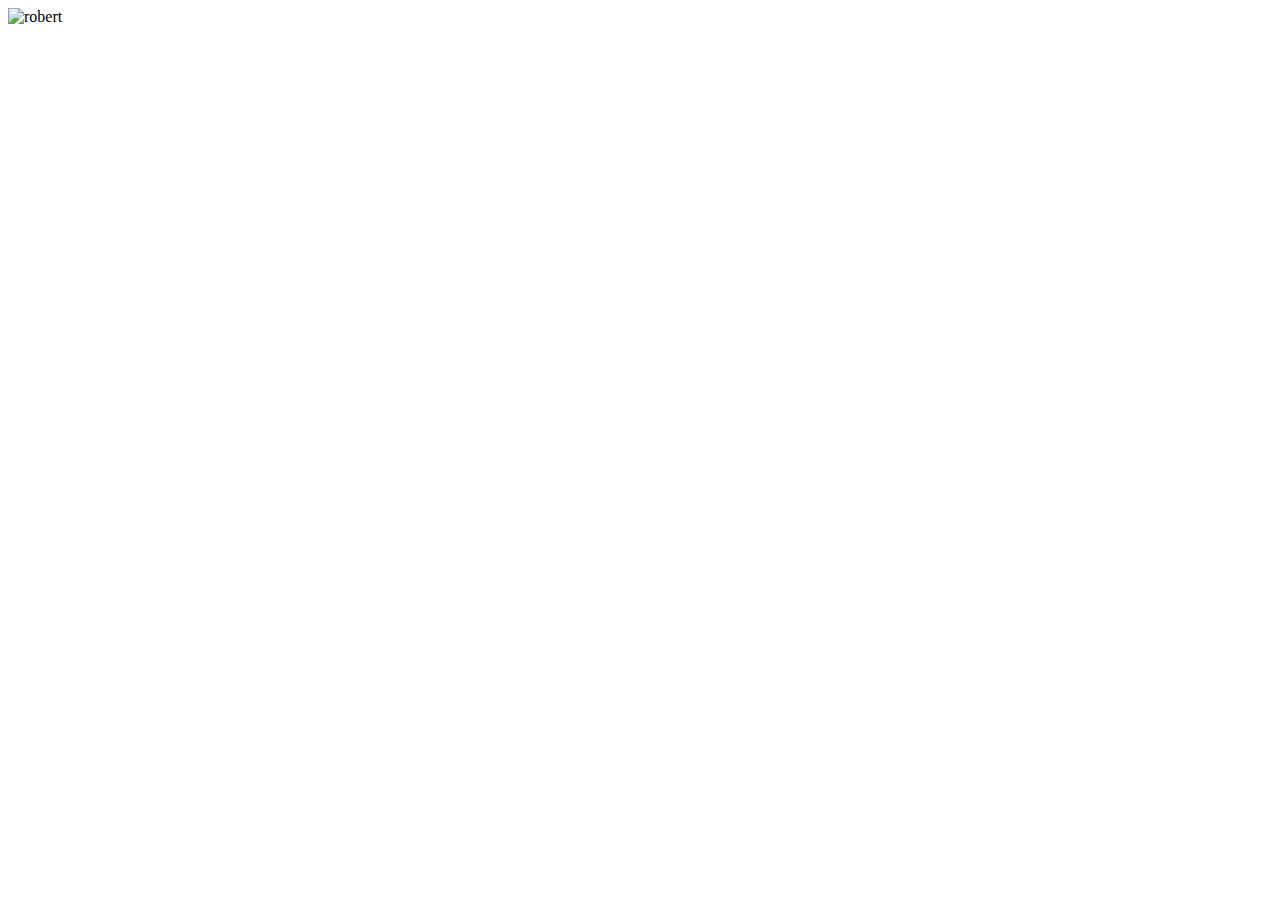
==== index.html @ 7ee14abe "added index.html" ====
<!DOCTYPE html>
<html lang="en">
<head>
    <meta charset="UTF-8">
    <meta http-equiv="X-UA-Compatible" content="IE=edge">
    <meta name="viewport" content="width=device-width, initial-scale=1.0">
    <title>Something Big....</title>
</head>
<body>
    <img src="https://twitter.com/i/status/1510065917316657159" alt="robert">
</body>
</html>
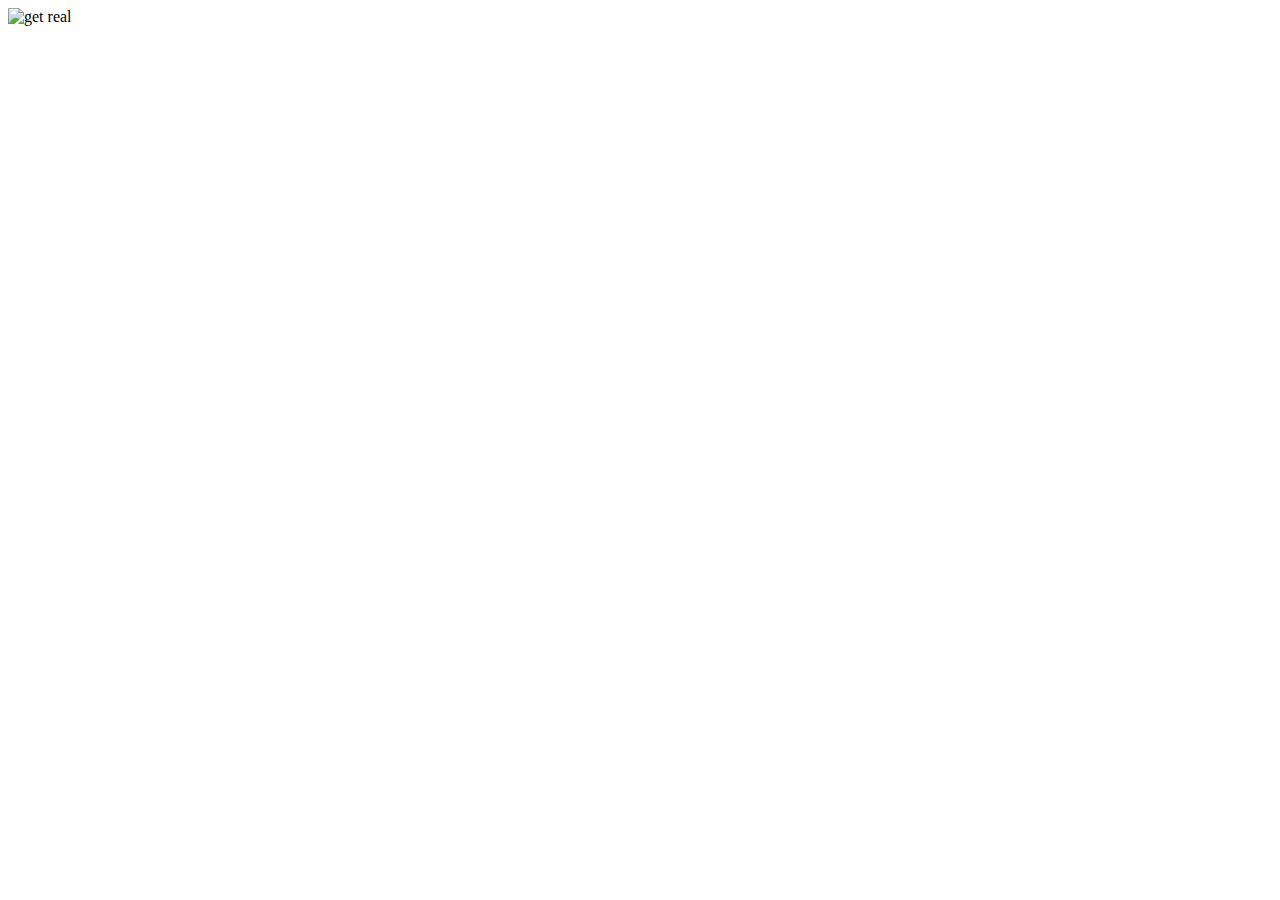
==== commit c3c5a36f: "fixed image" ====
--- a/index.html
+++ b/index.html
@@ -7,6 +7,6 @@
     <title>Something Big....</title>
 </head>
 <body>
-    <img src="https://twitter.com/i/status/1510065917316657159" alt="robert">
+    <img src="https://c.tenor.com/d6XZhVcT1x4AAAAC/get-real-cat.gif" alt="get real">
 </body>
 </html>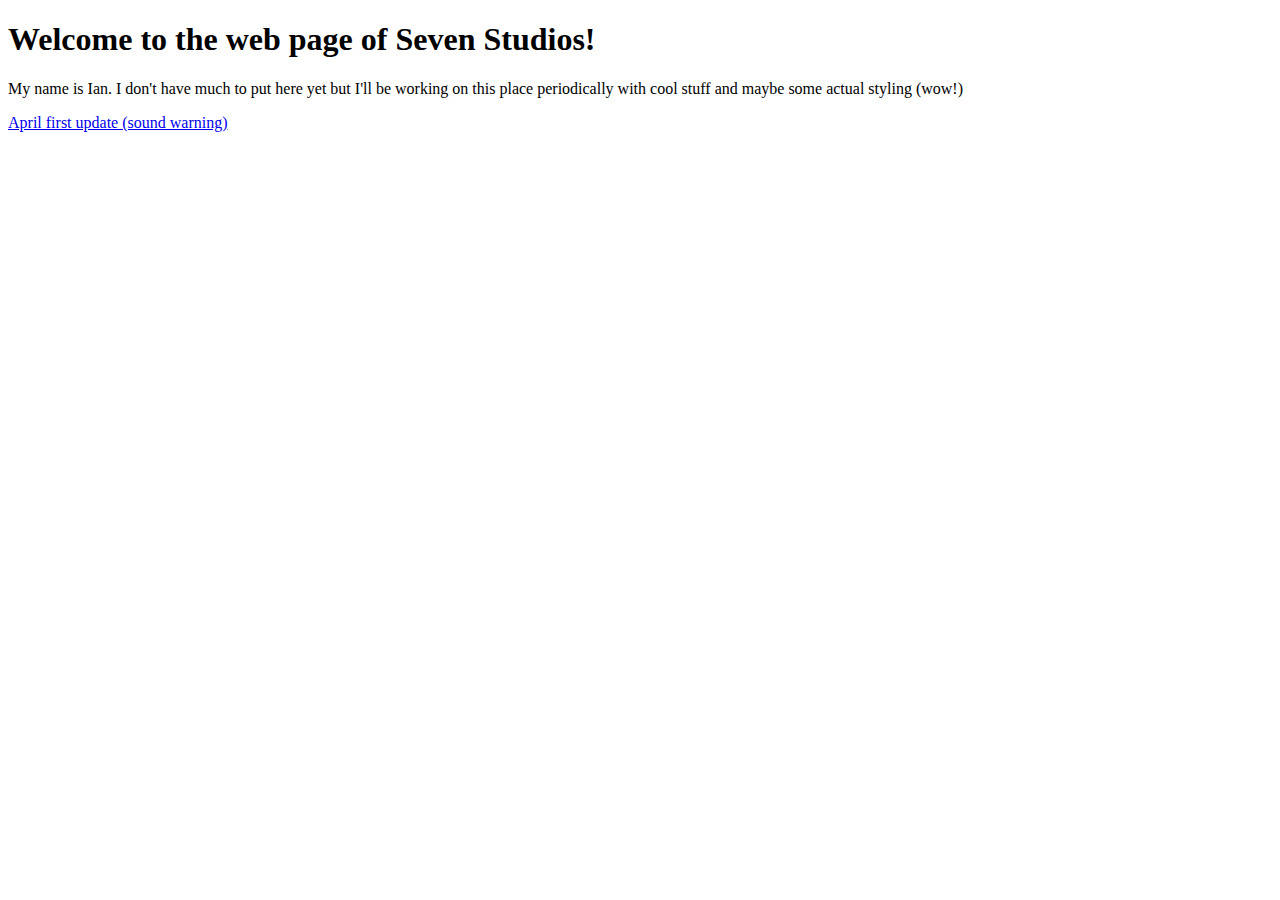
==== commit c9ea202f: "temporary welcome" ====
--- a/index.html
+++ b/index.html
@@ -4,9 +4,11 @@
     <meta charset="UTF-8">
     <meta http-equiv="X-UA-Compatible" content="IE=edge">
     <meta name="viewport" content="width=device-width, initial-scale=1.0">
-    <title>Something Big....</title>
+    <title>Welcome to my web site</title>
 </head>
 <body>
-    <img src="https://c.tenor.com/d6XZhVcT1x4AAAAC/get-real-cat.gif" alt="get real">
+    <h1>Welcome to the web page of Seven Studios!</h1>
+    <p>My name is Ian. I don't have much to put here yet but  I'll be working on this place periodically with cool stuff and maybe some actual styling (wow!)</p>
+    <a href="1-4-2022/april fool.html">April first update (sound warning)</a>
 </body>
 </html>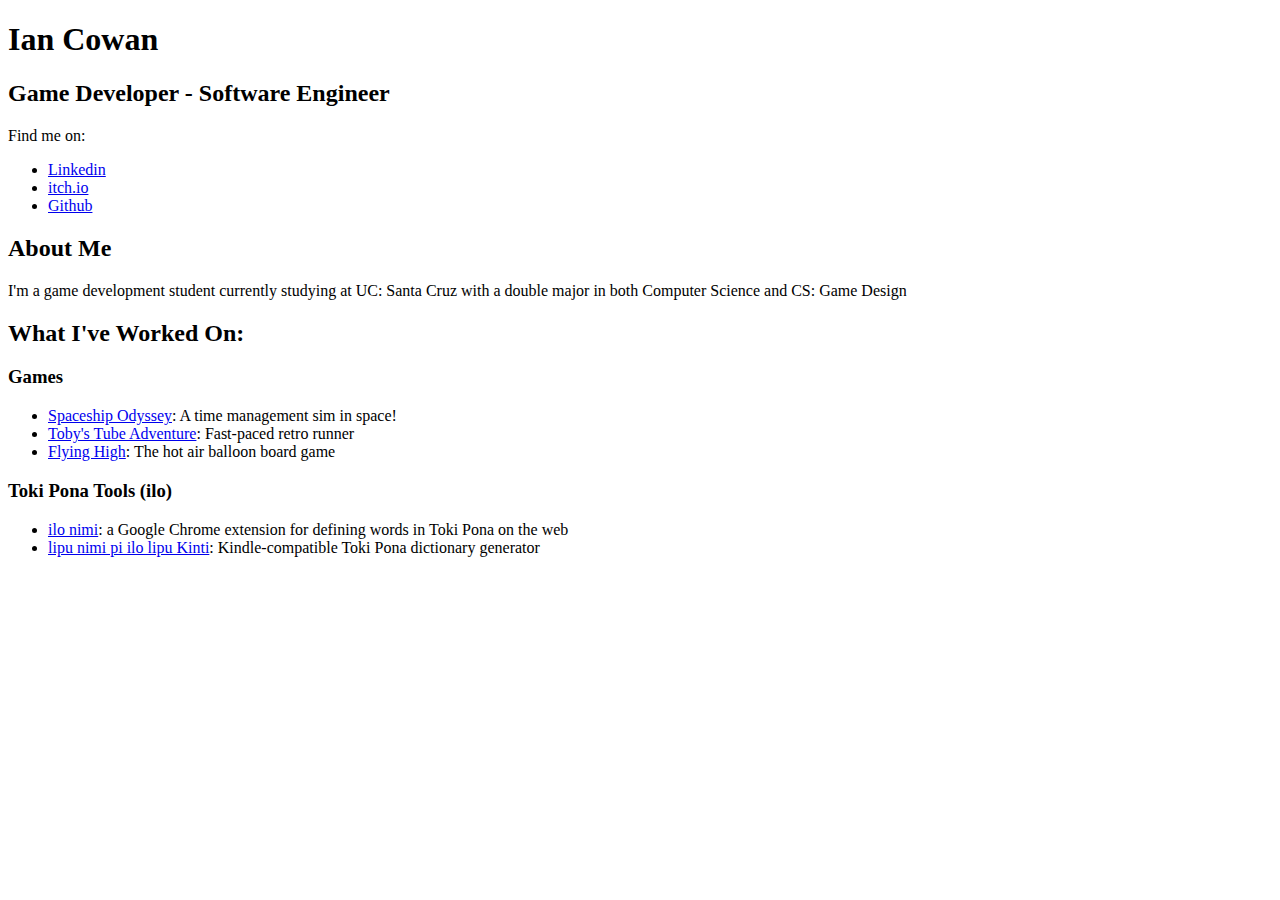
==== commit 30a71c7c: "added portfolio content" ====
--- a/index.html
+++ b/index.html
@@ -7,8 +7,33 @@
     <title>Welcome to my web site</title>
 </head>
 <body>
-    <h1>Welcome to the web page of Seven Studios!</h1>
-    <p>My name is Ian. I don't have much to put here yet but  I'll be working on this place periodically with cool stuff and maybe some actual styling (wow!)</p>
-    <a href="1-4-2022/april fool.html">April first update (sound warning)</a>
+    <h1>Ian Cowan</h1>
+    <h2>Game Developer - Software Engineer</h1>
+    <label for="links">Find me on:</label>
+    <ul id="links", name="Links">
+        <li><a href="https://www.linkedin.com/in/iankc/">Linkedin</a></li>
+        <li><a href="https://sevenstudios.itch.io/">itch.io</a></li>
+        <li><a href="https://github.com/IanC27">Github</a></li>
+    </ul>
+
+    <h2>About Me</h2>
+    <p>
+        I'm a game development student currently studying at UC: Santa Cruz with a double major in both Computer Science and CS: Game Design
+        
+    </p>
+
+    <h2>What I've Worked On:</h2>
+    <h3>Games</h3>
+    <ul>
+        <li><a href="https://chrispy-chxcken.itch.io/ss-odyssey">Spaceship Odyssey</a>: A time management sim in space!</li>
+        <li><a href="https://sevenstudios.itch.io/toobler">Toby's Tube Adventure</a>: Fast-paced retro runner</li>
+        <li><a href="https://sevenstudios.itch.io/flying-high">Flying High</a>: The hot air balloon board game</li>
+    </ul>
+    <h3>Toki Pona Tools (ilo)</h3>
+    <ul>
+        <li><a href="https://chrome.google.com/webstore/detail/toki-pona-dictionary/cccekjhkcfnbfdkimklpaednfcekcbac">ilo nimi</a>: a Google Chrome extension for defining words in Toki Pona on the web</li>
+        <li><a href="https://github.com/IanC27/lipu_nimi_pi_toki_pona">lipu nimi pi ilo lipu Kinti</a>: Kindle-compatible Toki Pona dictionary generator</li>
+    </ul>
+
 </body>
 </html>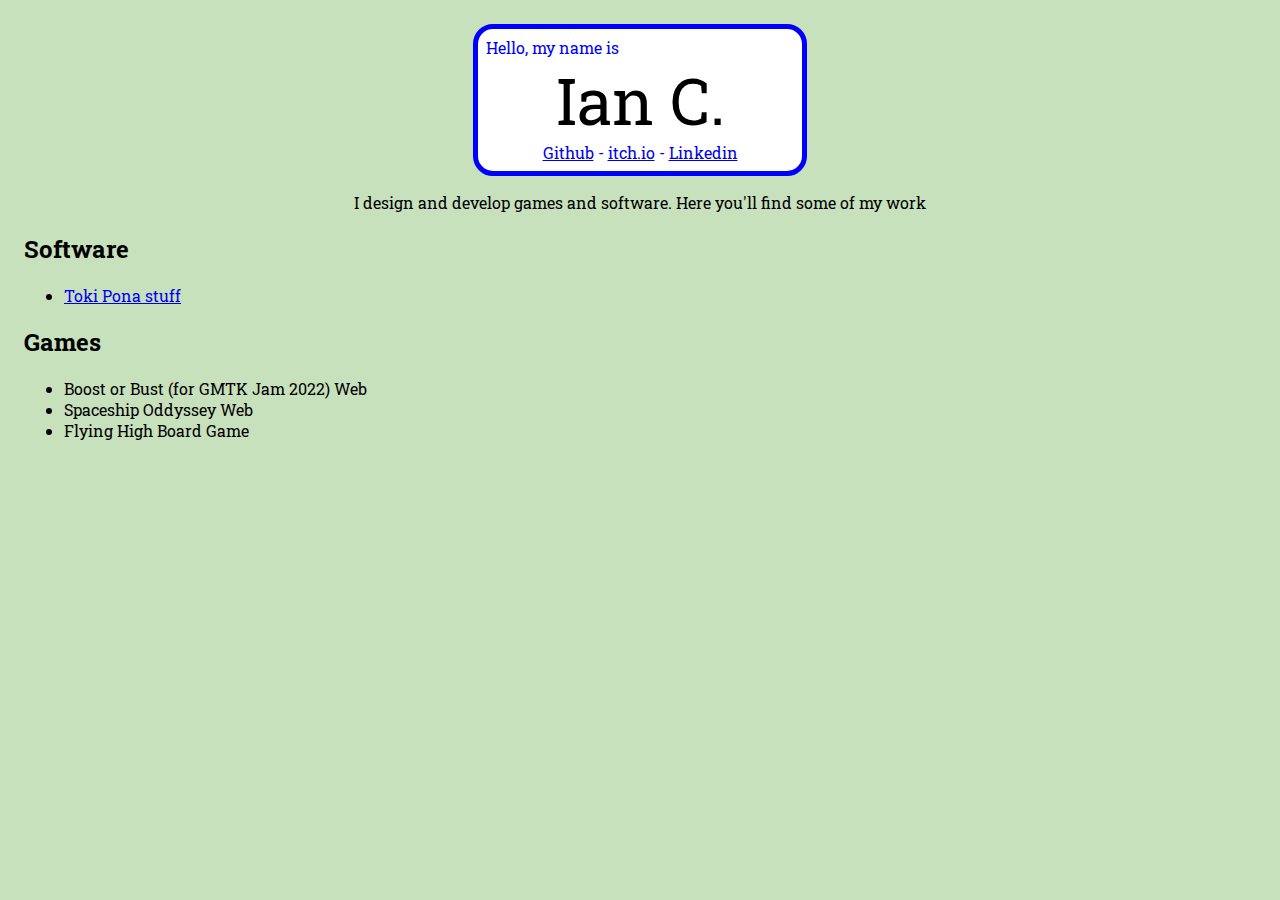
==== commit 388ab57b: "toki pona projects" ====
--- a/index.html
+++ b/index.html
@@ -4,36 +4,39 @@
     <meta charset="UTF-8">
     <meta http-equiv="X-UA-Compatible" content="IE=edge">
     <meta name="viewport" content="width=device-width, initial-scale=1.0">
-    <title>Welcome to my web site</title>
+    <title>Ian C's Page</title>
+
+    <link rel="preconnect" href="https://fonts.googleapis.com">
+    <link rel="preconnect" href="https://fonts.gstatic.com" crossorigin>
+    <link href="https://fonts.googleapis.com/css2?family=Roboto+Slab&display=swap" rel="stylesheet">
+    <link rel="stylesheet" href="./index.css">
 </head>
 <body>
-    <h1>Ian Cowan</h1>
-    <h2>Game Developer - Software Engineer</h1>
-    <label for="links">Find me on:</label>
-    <ul id="links", name="Links">
-        <li><a href="https://www.linkedin.com/in/iankc/">Linkedin</a></li>
-        <li><a href="https://sevenstudios.itch.io/">itch.io</a></li>
-        <li><a href="https://github.com/IanC27">Github</a></li>
+    <header>
+        <div class="nametag">
+            Hello, my name is 
+            <div class="name">Ian C.</div>
+            <div id="links">
+                <a href="https://github.com/IanC27">Github</a> - 
+                <a href="https://sevenstudios.itch.io/">itch.io</a> - 
+                <a href="https://www.linkedin.com/in/iankc/">Linkedin</a>
+            </div>
+            
+    </div>
+        <p>I design and develop games and software. Here you'll find some of my work</p>
+    </header>
+    <h2>Software</h2>
+    <ul>
+        <li><a href="./toki-pona/toki-pona.html">Toki Pona stuff</a></li>
     </ul>
-
-    <h2>About Me</h2>
-    <p>
-        I'm a game development student currently studying at UC: Santa Cruz with a double major in both Computer Science and CS: Game Design
-        
-    </p>
-
-    <h2>What I've Worked On:</h2>
-    <h3>Games</h3>
+    <h2>Games</h2>
     <ul>
-        <li><a href="https://chrispy-chxcken.itch.io/ss-odyssey">Spaceship Odyssey</a>: A time management sim in space!</li>
-        <li><a href="https://sevenstudios.itch.io/toobler">Toby's Tube Adventure</a>: Fast-paced retro runner</li>
-        <li><a href="https://sevenstudios.itch.io/flying-high">Flying High</a>: The hot air balloon board game</li>
+        <li>Boost or Bust (for GMTK Jam 2022) <span class="platform">Web</span></li>
+        <li>Spaceship Oddyssey <span class="platform">Web</span></li>
+        <li>Flying High <span class="platform">Board Game</span></li>
     </ul>
-    <h3>Toki Pona Tools (ilo)</h3>
-    <ul>
-        <li><a href="https://chrome.google.com/webstore/detail/toki-pona-dictionary/cccekjhkcfnbfdkimklpaednfcekcbac">ilo nimi</a>: a Google Chrome extension for defining words in Toki Pona on the web</li>
-        <li><a href="https://github.com/IanC27/lipu_nimi_pi_toki_pona">lipu nimi pi ilo lipu Kinti</a>: Kindle-compatible Toki Pona dictionary generator</li>
-    </ul>
-
+    
+    
+    <!--a href="1-4-2022/april fool.html">April first update (sound warning)</a !-->
 </body>
 </html>--- a/index.css
+++ b/index.css
@@ -0,0 +1,38 @@
+html {
+    font-family: 'Roboto Slab', serif;
+    background-color: rgb(200, 225, 189);
+    font-size: 12pt;
+}
+
+header {
+    margin: 0;
+    text-align: center;
+}
+
+body {
+    padding: 12pt;
+}
+
+.nametag {
+    font-size: 1rem;
+    padding: 0.5rem;
+    display: block;
+    text-align: left;
+    margin: auto;
+    width: 25%;
+    height: 30%;
+    background-color: white;
+    color: blue;
+    border: 5px solid blue;
+    border-radius: 15pt;
+}
+
+.name{
+    text-align: center;
+    font-size: 4rem;
+    color: black;
+}
+
+#links {
+    text-align: center;
+}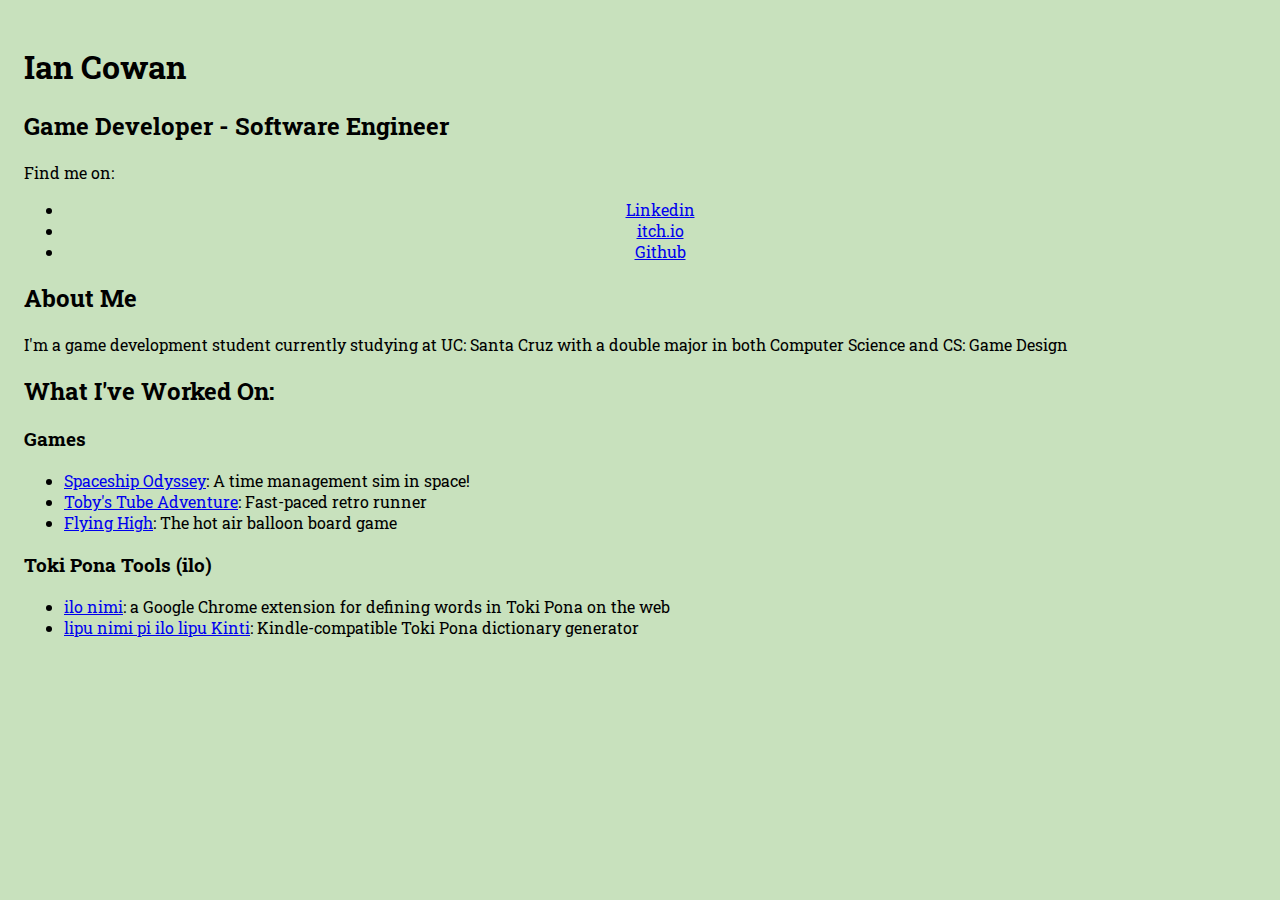
==== commit 6eaa37a6: "Merge branch 'main' of https://github.com/IanC27/IanC27.github.io into main" ====
--- a/index.html
+++ b/index.html
@@ -12,31 +12,33 @@
     <link rel="stylesheet" href="./index.css">
 </head>
 <body>
-    <header>
-        <div class="nametag">
-            Hello, my name is 
-            <div class="name">Ian C.</div>
-            <div id="links">
-                <a href="https://github.com/IanC27">Github</a> - 
-                <a href="https://sevenstudios.itch.io/">itch.io</a> - 
-                <a href="https://www.linkedin.com/in/iankc/">Linkedin</a>
-            </div>
-            
-    </div>
-        <p>I design and develop games and software. Here you'll find some of my work</p>
-    </header>
-    <h2>Software</h2>
+    <h1>Ian Cowan</h1>
+    <h2>Game Developer - Software Engineer</h1>
+    <label for="links">Find me on:</label>
+    <ul id="links", name="Links">
+        <li><a href="https://www.linkedin.com/in/iankc/">Linkedin</a></li>
+        <li><a href="https://sevenstudios.itch.io/">itch.io</a></li>
+        <li><a href="https://github.com/IanC27">Github</a></li>
+    </ul>
+
+    <h2>About Me</h2>
+    <p>
+        I'm a game development student currently studying at UC: Santa Cruz with a double major in both Computer Science and CS: Game Design
+        
+    </p>
+
+    <h2>What I've Worked On:</h2>
+    <h3>Games</h3>
     <ul>
-        <li><a href="./toki-pona/toki-pona.html">Toki Pona stuff</a></li>
+        <li><a href="https://chrispy-chxcken.itch.io/ss-odyssey">Spaceship Odyssey</a>: A time management sim in space!</li>
+        <li><a href="https://sevenstudios.itch.io/toobler">Toby's Tube Adventure</a>: Fast-paced retro runner</li>
+        <li><a href="https://sevenstudios.itch.io/flying-high">Flying High</a>: The hot air balloon board game</li>
     </ul>
-    <h2>Games</h2>
+    <h3>Toki Pona Tools (ilo)</h3>
     <ul>
-        <li>Boost or Bust (for GMTK Jam 2022) <span class="platform">Web</span></li>
-        <li>Spaceship Oddyssey <span class="platform">Web</span></li>
-        <li>Flying High <span class="platform">Board Game</span></li>
+        <li><a href="https://chrome.google.com/webstore/detail/toki-pona-dictionary/cccekjhkcfnbfdkimklpaednfcekcbac">ilo nimi</a>: a Google Chrome extension for defining words in Toki Pona on the web</li>
+        <li><a href="https://github.com/IanC27/lipu_nimi_pi_toki_pona">lipu nimi pi ilo lipu Kinti</a>: Kindle-compatible Toki Pona dictionary generator</li>
     </ul>
-    
-    
-    <!--a href="1-4-2022/april fool.html">April first update (sound warning)</a !-->
+
 </body>
 </html>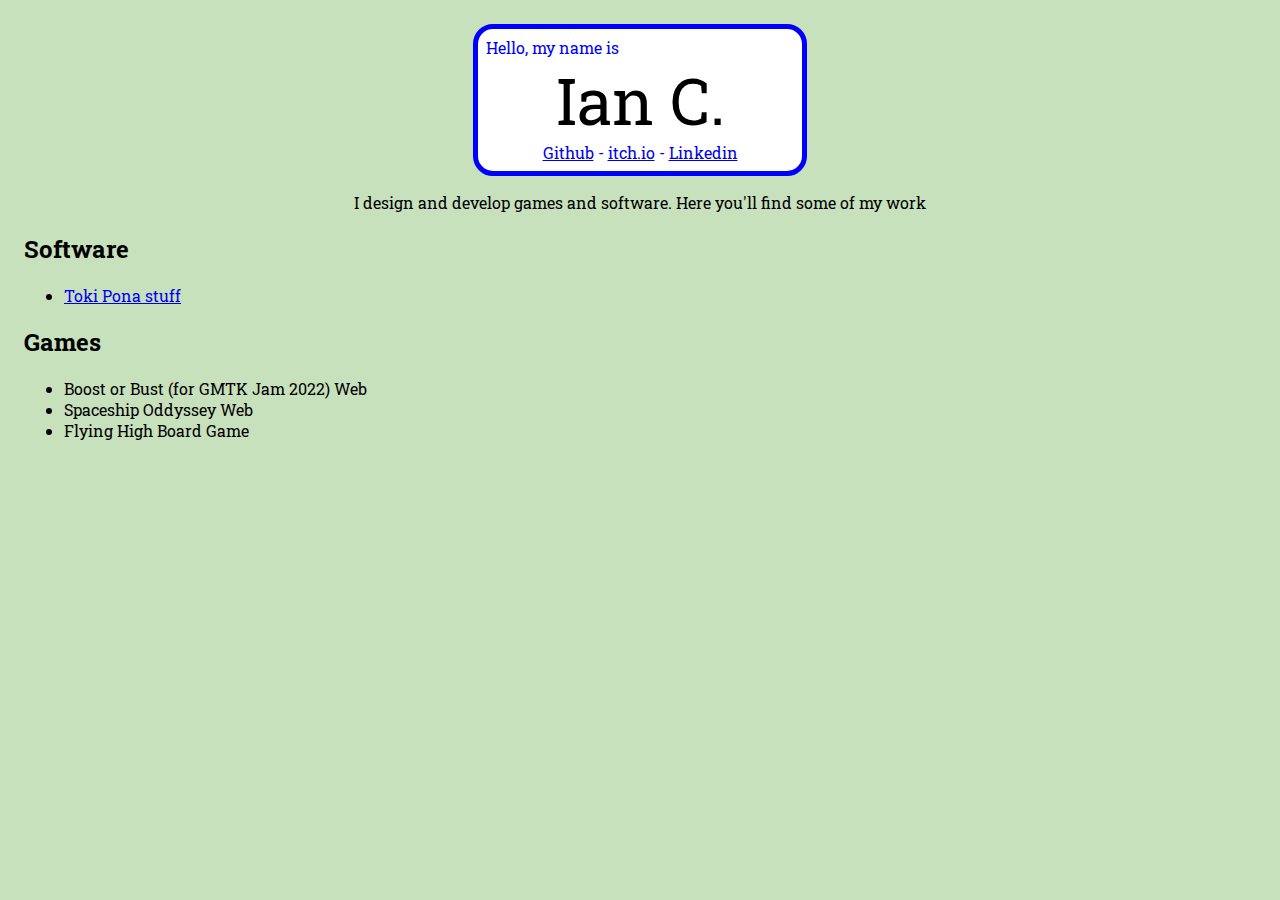
==== commit 0de91599: "Revert "Merge branch 'main' of https://github.com/IanC27/IanC27.github.io into main"" ====
--- a/index.html
+++ b/index.html
@@ -12,33 +12,31 @@
     <link rel="stylesheet" href="./index.css">
 </head>
 <body>
-    <h1>Ian Cowan</h1>
-    <h2>Game Developer - Software Engineer</h1>
-    <label for="links">Find me on:</label>
-    <ul id="links", name="Links">
-        <li><a href="https://www.linkedin.com/in/iankc/">Linkedin</a></li>
-        <li><a href="https://sevenstudios.itch.io/">itch.io</a></li>
-        <li><a href="https://github.com/IanC27">Github</a></li>
+    <header>
+        <div class="nametag">
+            Hello, my name is 
+            <div class="name">Ian C.</div>
+            <div id="links">
+                <a href="https://github.com/IanC27">Github</a> - 
+                <a href="https://sevenstudios.itch.io/">itch.io</a> - 
+                <a href="https://www.linkedin.com/in/iankc/">Linkedin</a>
+            </div>
+            
+    </div>
+        <p>I design and develop games and software. Here you'll find some of my work</p>
+    </header>
+    <h2>Software</h2>
+    <ul>
+        <li><a href="./toki-pona/toki-pona.html">Toki Pona stuff</a></li>
     </ul>
-
-    <h2>About Me</h2>
-    <p>
-        I'm a game development student currently studying at UC: Santa Cruz with a double major in both Computer Science and CS: Game Design
-        
-    </p>
-
-    <h2>What I've Worked On:</h2>
-    <h3>Games</h3>
+    <h2>Games</h2>
     <ul>
-        <li><a href="https://chrispy-chxcken.itch.io/ss-odyssey">Spaceship Odyssey</a>: A time management sim in space!</li>
-        <li><a href="https://sevenstudios.itch.io/toobler">Toby's Tube Adventure</a>: Fast-paced retro runner</li>
-        <li><a href="https://sevenstudios.itch.io/flying-high">Flying High</a>: The hot air balloon board game</li>
+        <li>Boost or Bust (for GMTK Jam 2022) <span class="platform">Web</span></li>
+        <li>Spaceship Oddyssey <span class="platform">Web</span></li>
+        <li>Flying High <span class="platform">Board Game</span></li>
     </ul>
-    <h3>Toki Pona Tools (ilo)</h3>
-    <ul>
-        <li><a href="https://chrome.google.com/webstore/detail/toki-pona-dictionary/cccekjhkcfnbfdkimklpaednfcekcbac">ilo nimi</a>: a Google Chrome extension for defining words in Toki Pona on the web</li>
-        <li><a href="https://github.com/IanC27/lipu_nimi_pi_toki_pona">lipu nimi pi ilo lipu Kinti</a>: Kindle-compatible Toki Pona dictionary generator</li>
-    </ul>
-
+    
+    
+    <!--a href="1-4-2022/april fool.html">April first update (sound warning)</a !-->
 </body>
 </html>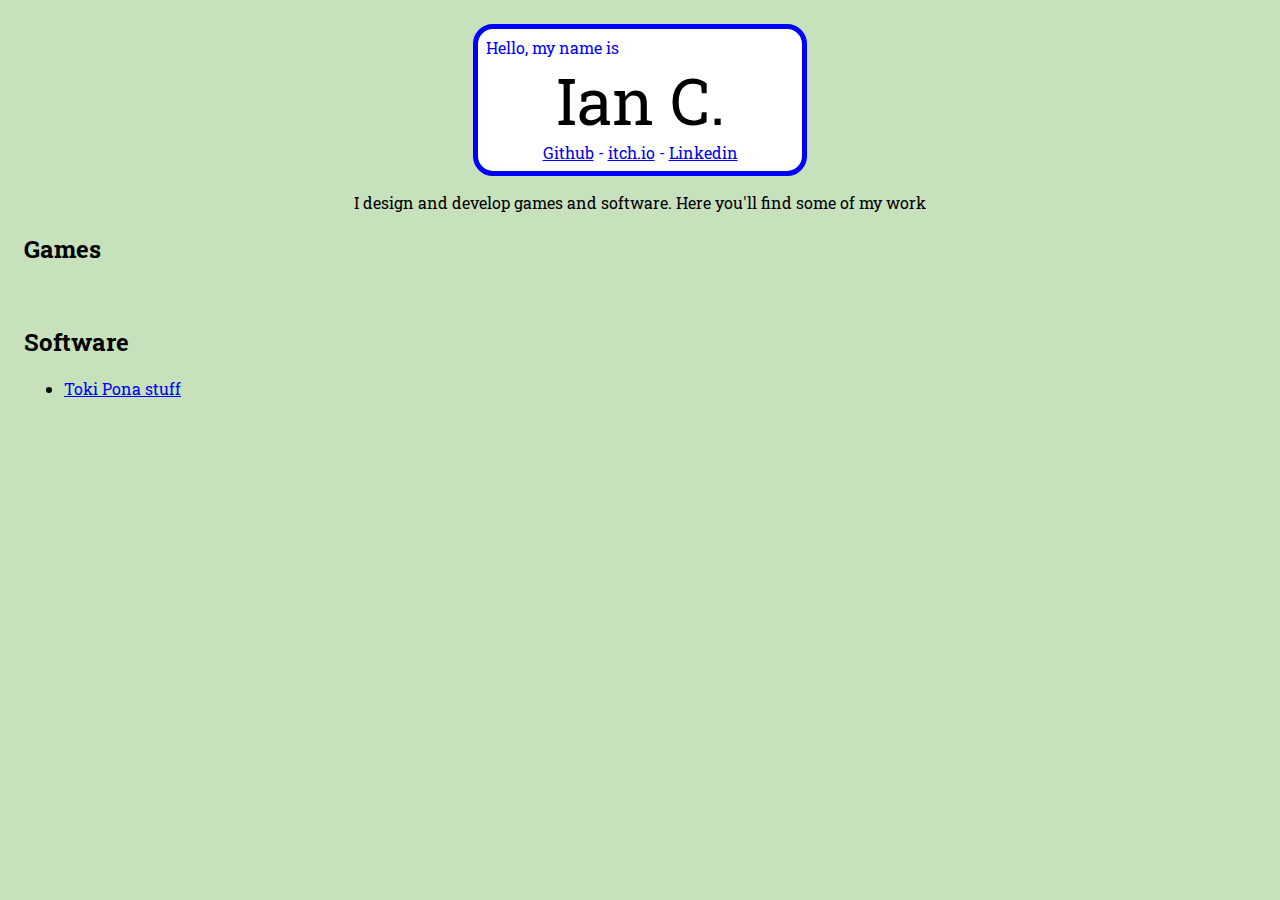
==== commit 106c8d47: "updated toki pona page" ====
--- a/index.html
+++ b/index.html
@@ -25,18 +25,16 @@
     </div>
         <p>I design and develop games and software. Here you'll find some of my work</p>
     </header>
+    <h2>Games</h2>
+    <div class="grid">
+        <div><img src="https://img.itch.zone/aW1nLzEyNjYyODM2LnBuZw==/315x250%23c/rPNGju.png" alt=""></div>
+    </div>
     <h2>Software</h2>
     <ul>
         <li><a href="./toki-pona/toki-pona.html">Toki Pona stuff</a></li>
     </ul>
-    <h2>Games</h2>
-    <ul>
-        <li>Boost or Bust (for GMTK Jam 2022) <span class="platform">Web</span></li>
-        <li>Spaceship Oddyssey <span class="platform">Web</span></li>
-        <li>Flying High <span class="platform">Board Game</span></li>
-    </ul>
     
     
-    <!--a href="1-4-2022/april fool.html">April first update (sound warning)</a !-->
+    
 </body>
 </html>--- a/index.css
+++ b/index.css
@@ -35,4 +35,14 @@
 
 #links {
     text-align: center;
+}
+
+.item {
+    
+}
+
+.grid{
+    list-style-type: none;
+    margin: 0;
+    padding: 0;
 }